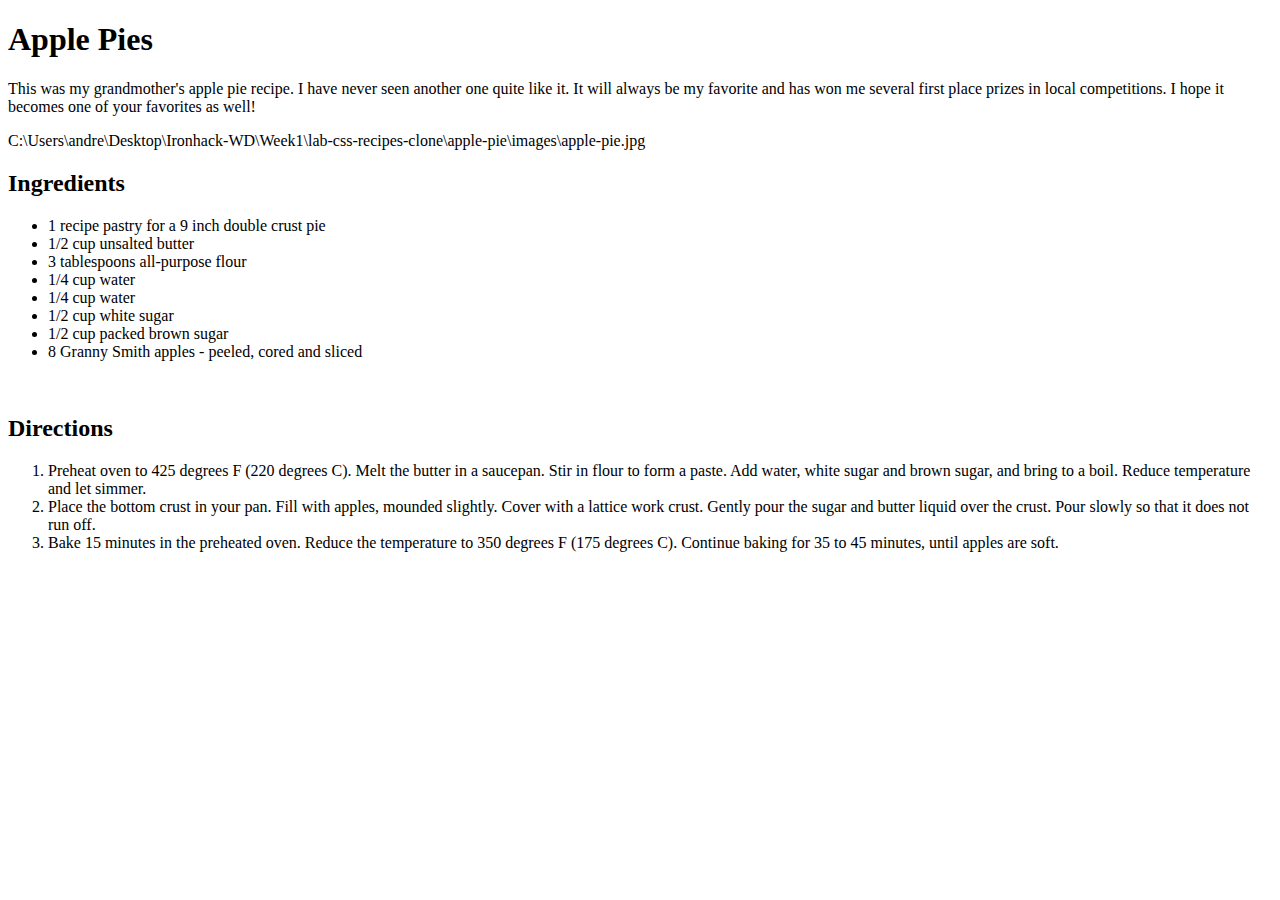
==== apple-pie/index.html @ 2fcc2d52 "Cheguei sozinho até aqui" ====
<!DOCTYPE html>
<html lang="en">
  <head>
    <meta charset="UTF-8" />
    <meta name="viewport" content="width=device-width, initial-scale=1.0" />
    <title>Apple Pie Recipe</title>
    <!-- don't forget to link your styles -->
  </head>
  <body>
    <h1>Apple Pies</h1>
    
    <p>This was my grandmother's apple pie recipe. I have never seen another one quite like it. It will always
    be my favorite and has won me several first place prizes in local competitions. I hope it becomes one of your
    favorites as well!</p>
    <img>C:\Users\andre\Desktop\Ironhack-WD\Week1\lab-css-recipes-clone\apple-pie\images\apple-pie.jpg</img>
        
    <h2>Ingredients</h2>
    
    <ul>
      <li>1 recipe pastry for a 9 inch double crust pie</li>
      <li>1/2 cup unsalted butter</li>
      <li>3 tablespoons all-purpose flour</li>
      <li>1/4 cup water</li>
      <li>1/4 cup water</li>
      <li>1/2 cup white sugar</li>
      <li>1/2 cup packed brown sugar</li>
      <li>8 Granny Smith apples - peeled, cored and sliced</li>
    </ul>
    <img></img>
    
    <h2>Directions</h2>
    
    <ol>
      <li>Preheat oven to 425 degrees F (220 degrees C). Melt the butter in a saucepan. Stir in flour to form a paste. Add water, white sugar and brown sugar, and bring
      to a boil. Reduce temperature and let simmer.</li>
      <li>Place the bottom crust in your pan. Fill with apples, mounded slightly. Cover with a lattice work crust. Gently pour the sugar and butter liquid over the crust. Pour slowly so that it does not run off.</li>
      <li>Bake 15 minutes in the preheated oven. Reduce the temperature to 350 degrees F (175 degrees C). Continue baking for 35 to 45 minutes, until apples are soft.</li>
    </ol>

  </body>
</html>
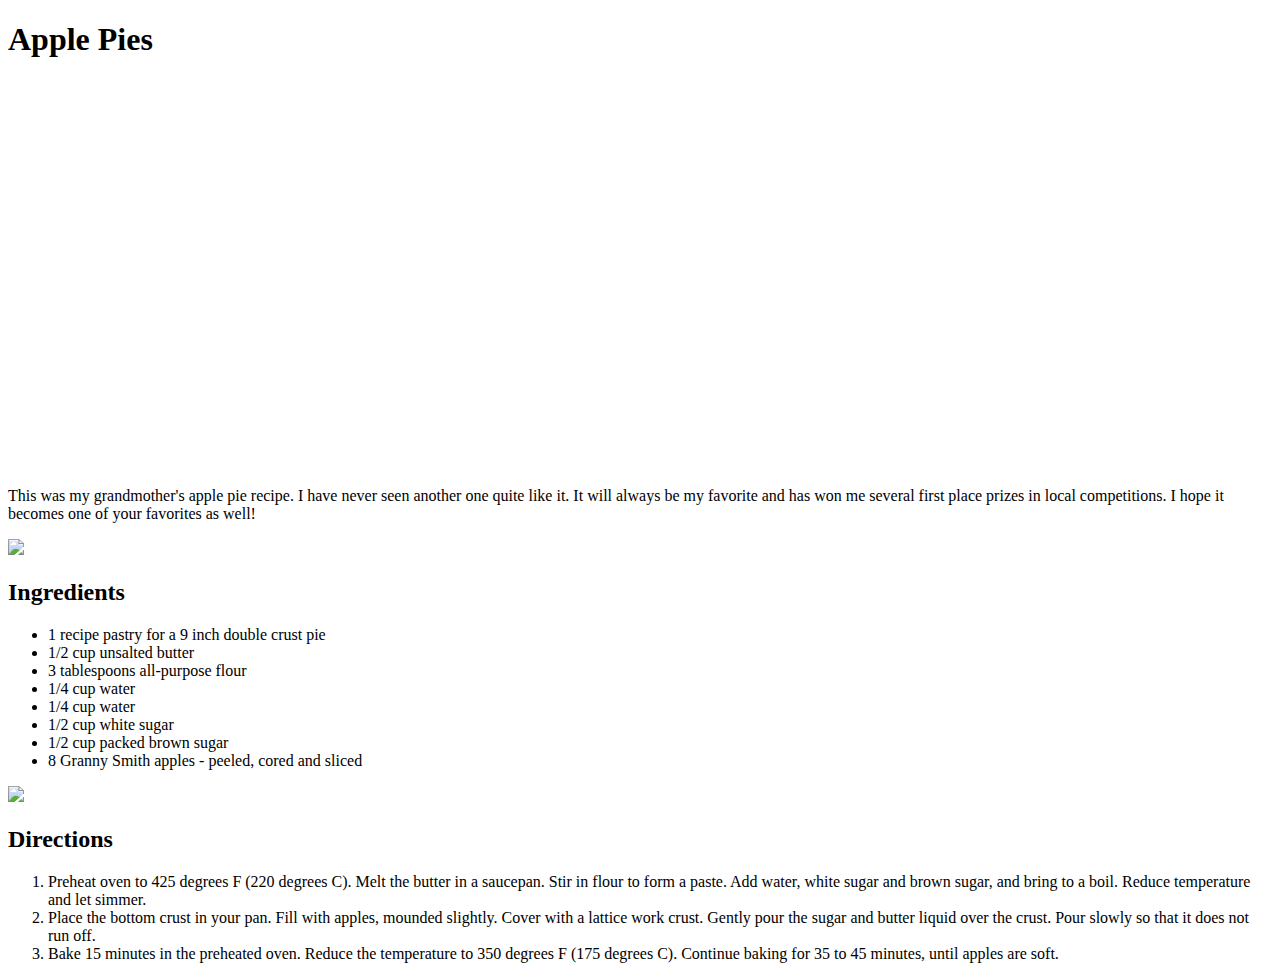
==== commit 5ae16364: "Final da torta de maçã" ====
--- a/apple-pie/index.html
+++ b/apple-pie/index.html
@@ -4,16 +4,21 @@
     <meta charset="UTF-8" />
     <meta name="viewport" content="width=device-width, initial-scale=1.0" />
     <title>Apple Pie Recipe</title>
-    <!-- don't forget to link your styles -->
+    <link rel="stylesheet" href="./styles/style.css">
   </head>
   <body>
-    <h1>Apple Pies</h1>
+    <div class="heroImage" >
+       
+      <h1> Apple Pies</h1>
+    </div>
+  
     
     <p>This was my grandmother's apple pie recipe. I have never seen another one quite like it. It will always
     be my favorite and has won me several first place prizes in local competitions. I hope it becomes one of your
     favorites as well!</p>
-    <img>C:\Users\andre\Desktop\Ironhack-WD\Week1\lab-css-recipes-clone\apple-pie\images\apple-pie.jpg</img>
-        
+
+    <img src= "./images/cooking-info.png"/>
+           
     <h2>Ingredients</h2>
     
     <ul>
@@ -26,7 +31,8 @@
       <li>1/2 cup packed brown sugar</li>
       <li>8 Granny Smith apples - peeled, cored and sliced</li>
     </ul>
-    <img></img>
+
+    <img src= recipe-info.png>
     
     <h2>Directions</h2>
     
--- a/apple-pie/styles/style.css
+++ b/apple-pie/styles/style.css
@@ -0,0 +1,7 @@
+body {
+    background-color: white;
+  }
+  .heroImage {
+    background-image: url("../images/apple-pie.jpg");
+    height: 50vh;
+  }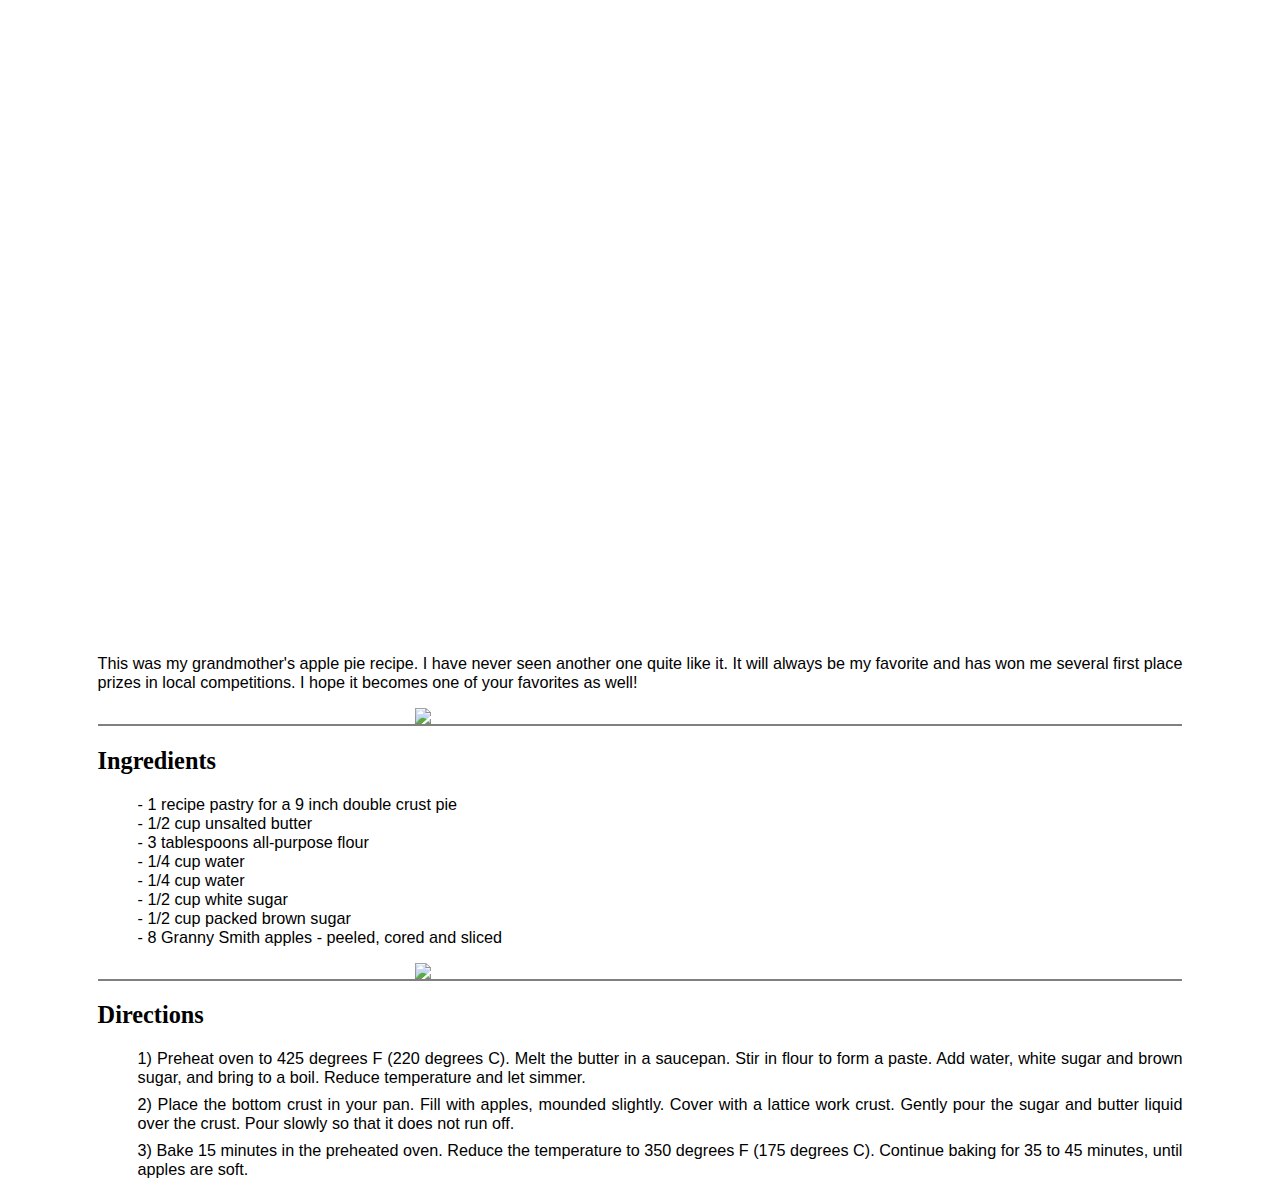
==== commit 2221aee0: "Final Apple pie (adc barras)" ====
--- a/apple-pie/index.html
+++ b/apple-pie/index.html
@@ -8,19 +8,25 @@
   </head>
   <body>
     <div class="heroImage" >
-       
-      <h1> Apple Pies</h1>
+      <div class="centerText">  
+      <h1> Apple Pie</h1>
+      </div>
     </div>
   
-    
+    <div class="paragrafo1">
     <p>This was my grandmother's apple pie recipe. I have never seen another one quite like it. It will always
     be my favorite and has won me several first place prizes in local competitions. I hope it becomes one of your
     favorites as well!</p>
+    </div>
 
-    <img src= "./images/cooking-info.png"/>
+
+    <img src= "./images/recipe-info.png" class= "centerInfo"/>
            
-    <h2>Ingredients</h2>
-    
+    <div class=" subtitulo">
+      <h2>Ingredients</h2>
+    </div>
+
+    <div class="lista1">
     <ul>
       <li>1 recipe pastry for a 9 inch double crust pie</li>
       <li>1/2 cup unsalted butter</li>
@@ -31,17 +37,22 @@
       <li>1/2 cup packed brown sugar</li>
       <li>8 Granny Smith apples - peeled, cored and sliced</li>
     </ul>
+    </div>
 
-    <img src= recipe-info.png>
+    <img src= "./images/cooking-info.png" class= "centerInfo"/>
     
-    <h2>Directions</h2>
     
+    <div class=" subtitulo">
+      <h2>Directions</h2>
+    </div>
+    
+    <div class="lista2">
     <ol>
       <li>Preheat oven to 425 degrees F (220 degrees C). Melt the butter in a saucepan. Stir in flour to form a paste. Add water, white sugar and brown sugar, and bring
       to a boil. Reduce temperature and let simmer.</li>
       <li>Place the bottom crust in your pan. Fill with apples, mounded slightly. Cover with a lattice work crust. Gently pour the sugar and butter liquid over the crust. Pour slowly so that it does not run off.</li>
       <li>Bake 15 minutes in the preheated oven. Reduce the temperature to 350 degrees F (175 degrees C). Continue baking for 35 to 45 minutes, until apples are soft.</li>
     </ol>
-
+    </div>
   </body>
 </html>
--- a/apple-pie/styles/style.css
+++ b/apple-pie/styles/style.css
@@ -3,5 +3,73 @@
   }
   .heroImage {
     background-image: url("../images/apple-pie.jpg");
-    height: 50vh;
-  }+    background-size: 100vw;
+    height: 70vh;
+    }
+    .centerText{
+        font-family: 'Proxima Nova Regular';
+        font-size: 3vh;
+        color: white;
+        text-align: center;
+        padding: 25vh;
+    }
+    .centerInfo{
+        display: block;
+        margin-left: auto;
+        margin-right: auto;
+        width: 50vh;
+    }
+    .paragrafo1{
+                font-family: Arial, Helvetica, sans-serif;
+        font-size: 1.8vh;
+        margin-left: 7vw;
+        margin-right: 7vw;
+        text-align: justify;
+    }
+    .lista1 ul {
+        font-family: Arial, Helvetica, sans-serif;
+        font-size: 1.8vh;
+        margin-left: 7vw;
+        margin-right: 7vw;
+        text-align: justify;
+        list-style-type: none;
+        }
+    .lista1 ul li:before{
+        content: "- ";
+        text-indent: -1.5em;
+    }
+    .lista2 ol{
+        counter-reset: list;
+        list-style: none;
+        font-family: Arial, Helvetica, sans-serif;
+        font-size: 1.8vh;
+        margin-left: 7vw;
+        margin-right: 7vw;
+        text-align: justify;
+        }
+    .lista2 ol li {
+        list-style: none;
+        position: relative;
+        font-size: 1.8vh;
+        margin-bottom: .5em;
+        margin-top: .4em;
+    }
+    
+    .lista2 ol li:before {
+        counter-increment: list;
+        content: counter(list, decimal) ") ";
+        position: relative;
+
+    }
+    .subtitulo{
+        border-top: 2px solid gray;
+        margin-right: 7vw;
+        font-family: 'Proxima Nova Regular';
+        font-size: 1.8vh; 
+        text-align: left;
+        margin-left: 7vw;
+    }
+
+    .barra{
+
+    }